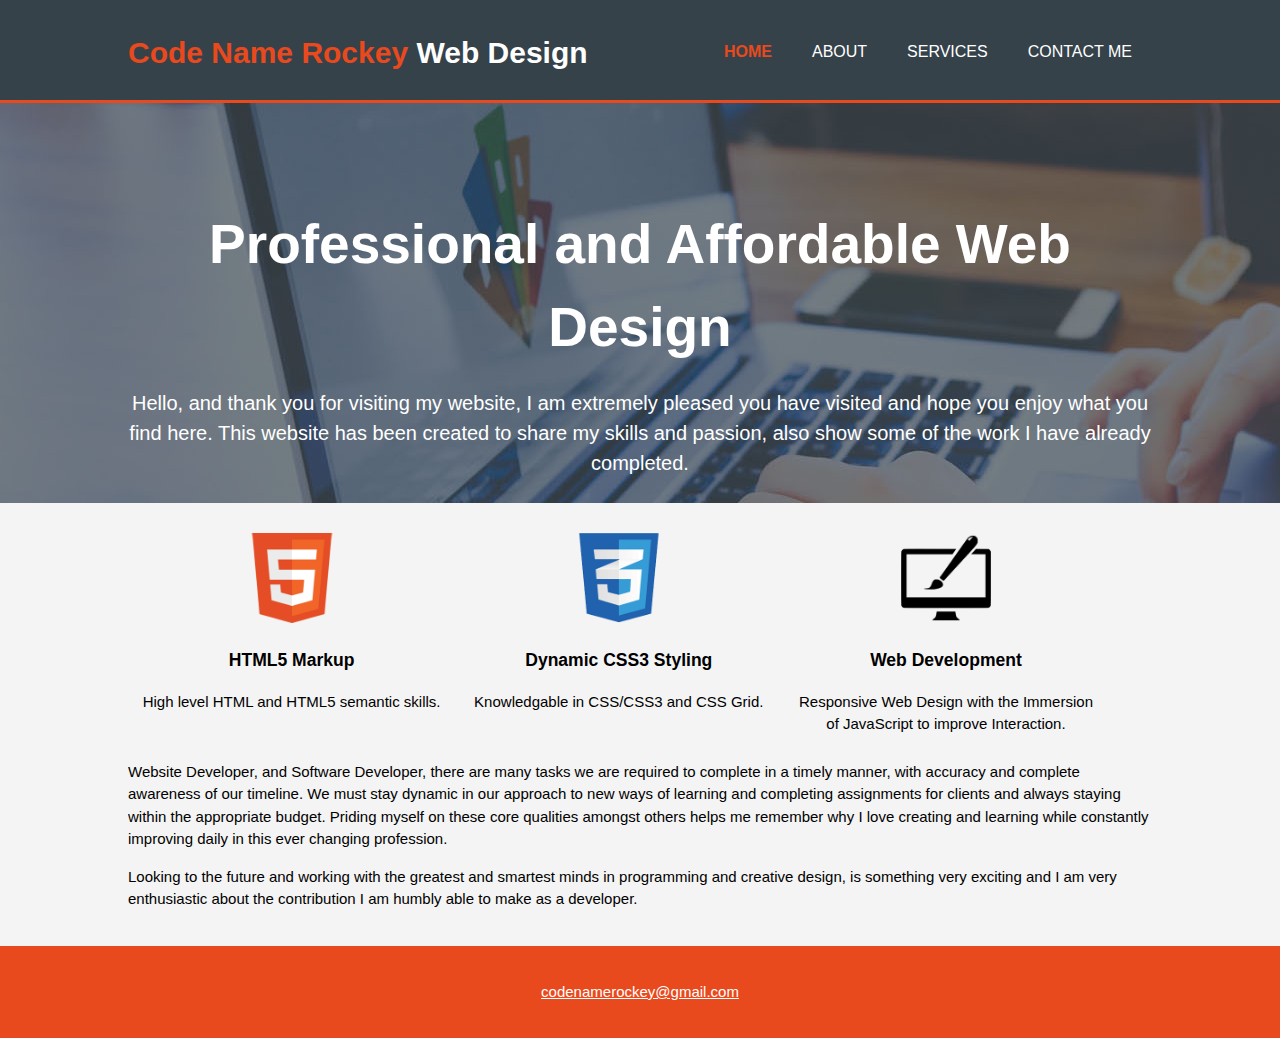
==== index.html @ c690911e "New site" ====
<!DOCTYPE html>
<html>
  <head>
    <meta charset="utf-8">
    <meta name="viewport" content="width=device-width">
    <meta name="description" content="Affordable and professional web design">
	  <meta name="keywords" content="web design, affordable web design, professional web design">
  	<meta name="author" content="Rockey Simmons Jr.">
    <title>CodeNameRockey | Welcome</title>
    <link rel="stylesheet" href="./css/style.css">
  </head>
  <body>
    <header>
      <div class="container">
        <div id="branding">
          <h1><span class="highlight">Code Name Rockey</span> Web Design </h1>
        </div>
        <nav>
          <ul>
            <li class="current"><a href="index.html">Home</a></li>
            <li><a href="about.html">About</a></li>
            <li><a href="services.html">Services</a></li>
            <li><a href="Contact.html">Contact Me</a></li>
          </ul>
        </nav>
      </div>
    </header>

    <section id="showcase">
      <div class="container">
        <h1>Professional and Affordable Web Design</h1>
        <p>Hello, and thank you for visiting my website, I am extremely pleased you have visited and hope you enjoy what you find here. This website has been created to share my skills and passion, also show some of the work I have already completed.</p>
      </div>
    </section>
    <section id="boxes">
      <div class="container">
        <div class="box">
          <img src="./img/logo_html.png">
          <h3>HTML5 Markup</h3>
          <p>High level HTML and HTML5 semantic skills.</p>
        </div>
        <div class="box">
          <img src="./img/logo_css.png">
          <h3>Dynamic CSS3 Styling</h3>
          <p>Knowledgable in CSS/CSS3 and CSS Grid.</p>
        </div>
        <div class="box">
          <img src="./img/logo_brush.png">
          <h3>Web Development</h3>
          <p>Responsive Web Design with the Immersion of JavaScript to improve Interaction.</p>
        </div>
		<div class="p1">
			<p> Website Developer, and Software Developer, there are many tasks we are required to complete in a timely manner, with accuracy and complete awareness of our timeline. We must stay dynamic in our approach to new ways of learning and completing assignments for clients and always staying within the appropriate budget. Priding myself on these core qualities amongst others helps me remember why I love creating and learning while constantly improving daily in this ever changing profession.</p>
		</div>
		<div class="p2">
			<p>  Looking to the future and working with the greatest and smartest minds in programming and creative design, is something  very exciting and I am very enthusiastic about the contribution I am humbly able to make as a developer.</p>			
		</div>
      </div>
    </section>

    <footer>
		<p> <a href="mailto:codenamerockey@gmail.com">codenamerockey@gmail.com</a></p>
    </footer>
  </body>
</html>
---- css/style.css ----
body{
  font: 15px/1.5 Arial, Helvetica,sans-serif;
  padding:0;
  margin:0;
  background-color:#f4f4f4;
}

/* Global */
.container{
  width:80%;
  margin:auto;
  overflow:hidden;
}

ul{
  margin:0;
  padding:0;
}

#profilepic {
	width: 400px;
	height: 400px;
}

.button_1{
  height:38px;
  background:#e8491d;
  border:0;
  padding-left: 20px;
  padding-right:20px;
  color:#ffffff;
}

.dark{
  padding: 0px;
  background:#35424a;
  color:#ffffff;
  margin-top:10px;
  margin-bottom:10px;
}

/* Header **/
header{
  background:#35424a;
  color:#ffffff;
  padding-top:30px;
  min-height:70px;
  border-bottom:#e8491d 3px solid;
}

header a{
  color:#ffffff;
  text-decoration:none;
  text-transform: uppercase;
  font-size:16px;
}

header li{
  float:left;
  display:inline;
  padding: 0 20px 0 20px;
}

header #branding{
  float:left;
}

header #branding h1{
  margin:0;
}

header nav{
  float:right;
  margin-top:10px;
}

header .highlight, header .current a{
  color:#e8491d;
  font-weight:bold;
}

header a:hover{
  color:#cccccc;
  font-weight:bold;
}

/* Showcase */
#showcase{
  min-height:400px;
  background:url('../img/showcase.jpg') no-repeat 0 -400px;
  text-align:center;
  color:#ffffff;
}

#showcase h1{
  margin-top:100px;
  font-size:55px;
  margin-bottom:10px;
}

#showcase p{
  font-size:20px;
}

/* Newsletter */
#newsletter{
  padding:15px;
  color:#ffffff;
  background:#35424a
}

#newsletter h1{
  float:left;
}

#newsletter form {
  float:right;
  margin-top:15px;
}

#newsletter input[type="email"]{
  padding:4px;
  height:25px;
  width:250px;
}

/* Boxes */
#boxes{
  margin-top:20px;
}

#boxes .box{
  float:left;
  text-align: center;
  width:30%;
  padding:10px;
}

#boxes .box img{
  width:90px;
}

/* Sidebar */
aside#sidebar{
  float:right;
  width:30%;
  margin-top:10px;
}

aside#sidebar .quote input, aside#sidebar .quote textarea{
  width:90%;
  padding:5px;
}

/* Main-col */
article#main-col{
  float:left;
  width:65%;
}

/* Services */
ul#contact li{
  list-style: none;
  padding:20px;
  border: #cccccc solid 1px;
  margin-bottom:5px;
  background:#e6e6e6;
}

footer{
  padding:20px;
  margin-top:20px;
  color:#ffffff;
  background-color:#e8491d;
  text-align: center;
}

footer a {
  padding:20px;
  margin-top:20px;
  color:#ffffff;
  background-color:#e8491d;
  text-align: center;
}

/* Media Queries */
@media(max-width: 768px){
  header #branding,
  header nav,
  header nav li,
  #newsletter h1,
  #newsletter form,
  #boxes .box,
  article#main-col,
  aside#sidebar{
    float:none;
    text-align:center;
    width:100%;
  }

  header{
    padding-bottom:20px;
  }

  #showcase h1{
    margin-top:40px;
  }

  #newsletter button, .quote button{
    display:block;
    width:100%;
  }

  #newsletter form input[type="email"], .quote input, .quote textarea{
    width:100%;
    margin-bottom:5px;
  }
}
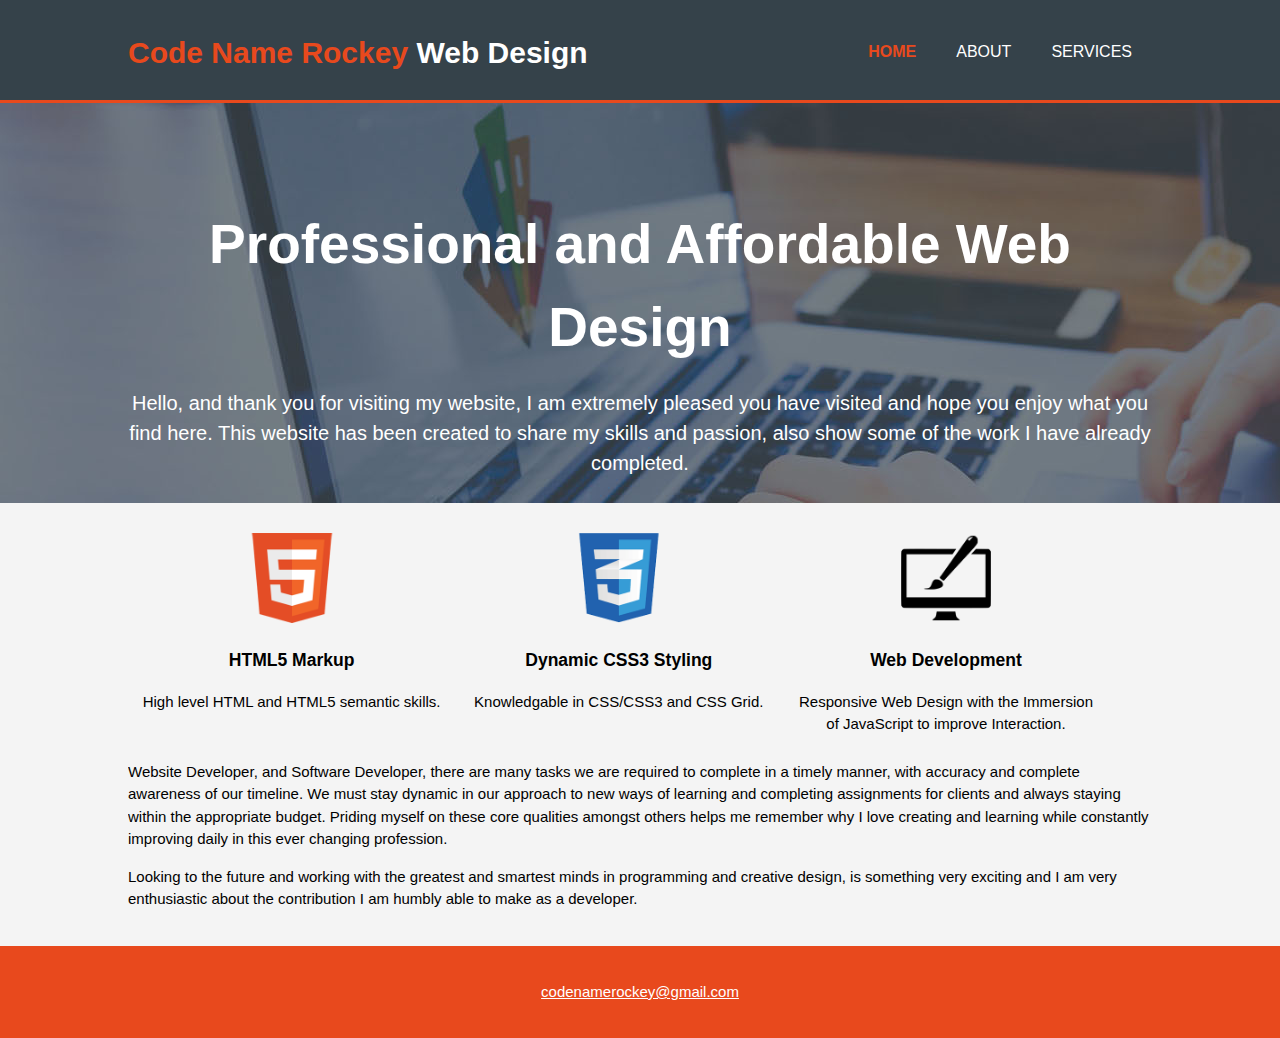
==== commit 50be2d4a: "Update index.html" ====
--- a/index.html
+++ b/index.html
@@ -19,8 +19,7 @@
           <ul>
             <li class="current"><a href="index.html">Home</a></li>
             <li><a href="about.html">About</a></li>
-            <li><a href="services.html">Services</a></li>
-            <li><a href="Contact.html">Contact Me</a></li>
+	    <li><a href="services.html">Services</a></li>        
           </ul>
         </nav>
       </div>
